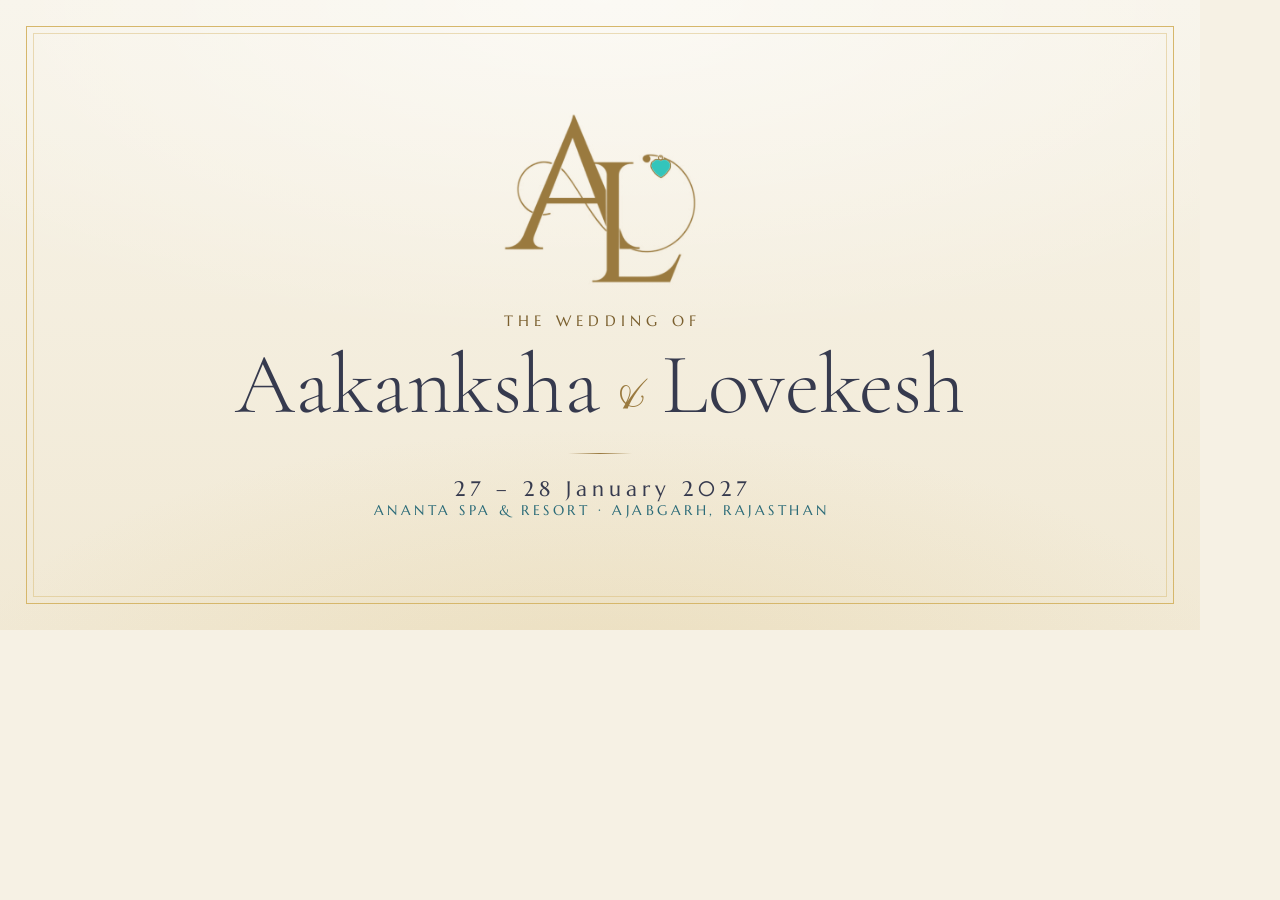
==== tools/share-card.html @ a7f07697 "Designer's new monogram with the Tiffany heart, site-wide colour tuning, RSVP 'opens soon' state, Wh" ====
<!doctype html><html lang="en"><head><meta charset="utf-8">
<!-- WhatsApp / link-preview card. Render at 1200x630 from http://localhost:8080/tools/share-card.html (see README), save as media/share.jpg -->
<link href="https://fonts.googleapis.com/css2?family=Cormorant+Garamond:wght@300;400&family=Marcellus&family=Pinyon+Script&display=block" rel="stylesheet">
<style>
  html,body{margin:0;width:1200px;height:630px;overflow:hidden}
  body{background:#f6f1e4;font-family:"Cormorant Garamond",serif;color:#363a4e;position:relative}
  .bg{position:absolute;inset:0;background:
      radial-gradient(120% 90% at 50% 0%, rgba(255,255,255,.55), transparent 60%),
      radial-gradient(90% 70% at 50% 110%, rgba(214,183,107,.22), transparent 60%),
      linear-gradient(180deg,#f7f3e8,#f1e9d5)}
  .frame{position:absolute;inset:26px;border:1px solid #d6b76b}
  .frame::after{content:"";position:absolute;inset:6px;border:1px solid rgba(214,183,107,.45)}
  .card{position:absolute;inset:0;display:flex;flex-direction:column;align-items:center;justify-content:center;gap:0;text-align:center}
  .mono{position:relative;width:196px;aspect-ratio:900/795;margin-bottom:26px}
  .mono i{position:absolute;inset:0;-webkit-mask:var(--m) center/contain no-repeat;mask:var(--m) center/contain no-repeat}
  .mono .g{--m:url("../media/monogram-mask.png");background:#9a7a3f}
  .mono .h{--m:url("../media/monogram-heart.png");background:#33c5bb}
  .caps{font-family:Marcellus,serif;text-transform:uppercase;letter-spacing:.34em;font-size:15px;color:#7a5f2e;padding-left:.34em}
  .names{font-weight:300;font-size:86px;line-height:1;margin:12px 0 0;letter-spacing:-.005em}
  .names .amp{font-family:"Pinyon Script",cursive;color:#9a7a3f;font-size:.72em;margin:0 .12em;position:relative;top:-.04em}
  .rule{width:64px;height:1px;background:linear-gradient(90deg,transparent,#9a7a3f,transparent);margin:24px 0 22px}
  .when{font-family:Marcellus,serif;letter-spacing:.24em;font-size:21px;color:#363a4e;padding-left:.24em}
  .where{font-family:Marcellus,serif;text-transform:uppercase;letter-spacing:.26em;font-size:13.5px;color:#2b6b78;margin-top:12px;padding-left:.26em}
</style></head><body>
<div class="bg"></div><div class="frame"></div>
<div class="card">
  <div class="mono"><i class="g"></i><i class="h"></i></div>
  <p class="caps" style="margin:0">The wedding of</p>
  <h1 class="names">Aakanksha<span class="amp">&amp;</span>Lovekesh</h1>
  <div class="rule"></div>
  <p class="when" style="margin:0">27 – 28 January 2027</p>
  <p class="where" style="margin:0">Ananta Spa &amp; Resort · Ajabgarh, Rajasthan</p>
</div>
</body></html>
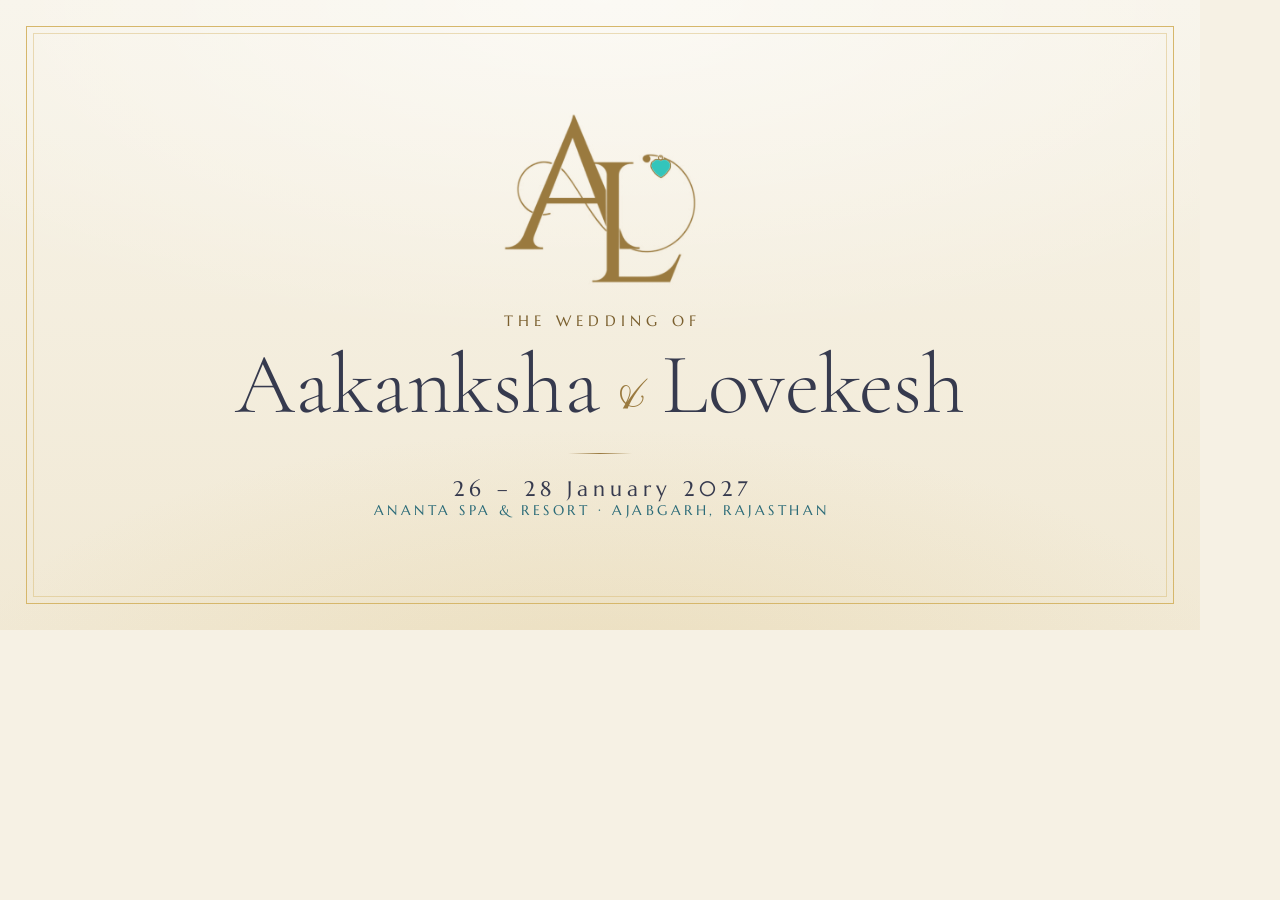
==== commit c46dce19: "Cocktail Night returns on 26 January at 8 pm; Rajasthani Lunch removed; dates read 26–28 throughout " ====
--- a/tools/share-card.html
+++ b/tools/share-card.html
@@ -28,7 +28,7 @@
   <p class="caps" style="margin:0">The wedding of</p>
   <h1 class="names">Aakanksha<span class="amp">&amp;</span>Lovekesh</h1>
   <div class="rule"></div>
-  <p class="when" style="margin:0">27 – 28 January 2027</p>
+  <p class="when" style="margin:0">26 – 28 January 2027</p>
   <p class="where" style="margin:0">Ananta Spa &amp; Resort · Ajabgarh, Rajasthan</p>
 </div>
 </body></html>
